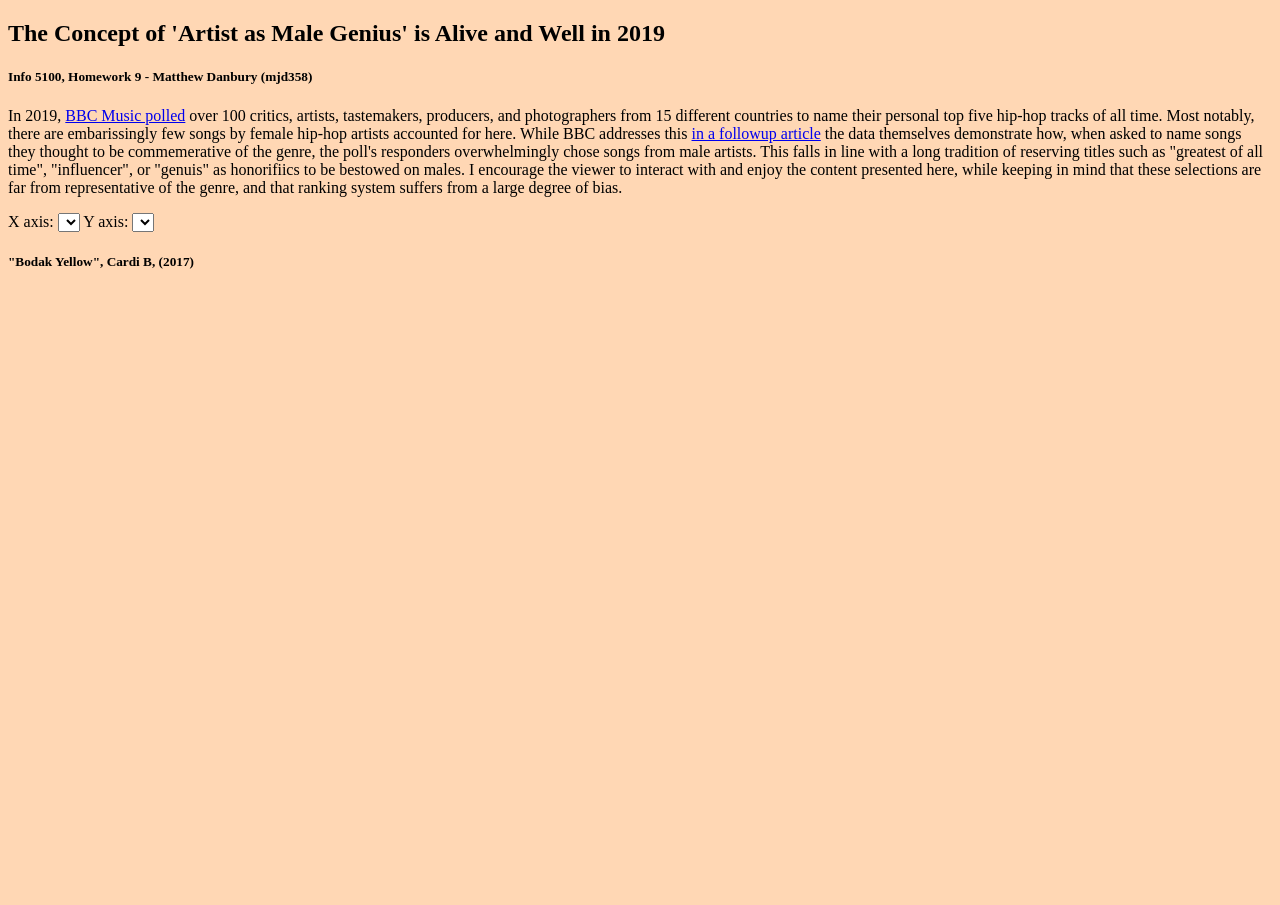
==== hiphop.html @ e80dd5d7 "Add files via upload added a mini-project from my data-driven web-apps course" ====
<!DOCTYPE html>
<html lang="en" dir="ltr">
  <head>
    <meta charset="utf-8">
    <title>Info 5100, Homework 9 - Matthew Danbury (mjd358)</title>
    <script src="https://d3js.org/d3.v5.min.js"></script>
    <link href="https://fonts.googleapis.com/css?family=Lato:400,700|Raleway:400,700" rel="stylesheet">
    <link rel="stylesheet" type="text/css" href="skeleton.css">
    <style media="screen">
    body{
    	background: #FFD7B4;
    }

    text.axis {
      text-anchor: end;
      font-variant: all-small-caps;
    }
    </style>
  </head>
  <body>
    <h2>The Concept of 'Artist as Male Genius' is Alive and Well in 2019</h2>
    <h5>Info 5100, Homework 9 - Matthew Danbury (mjd358)</h5>
    <p> In 2019, <a href="http://www.bbc.com/culture/story/20191007-the-greatest-hip-hop-songs-of-all-time">BBC Music polled</a> over 100 critics, artists, tastemakers, producers, and photographers from 15 different countries to name their personal top five hip-hop tracks of all time. Most notably, there are embarissingly few songs by female hip-hop artists accounted for here. While BBC addresses this <a href="http://www.bbc.com/culture/story/20191007-why-are-there-so-few-women-in-best-of-hip-hop-polls">in a followup article</a> the data themselves demonstrate how, when asked to name songs they thought to be commemerative of the genre, the poll's responders overwhelmingly chose songs from male artists. This falls in line with a long tradition of reserving titles such as "greatest of all time", "influencer", or "genuis" as honorifiics to be bestowed on males. I encourage the viewer to interact with and enjoy the content presented here, while keeping in mind that these selections are far from representative of the genre, and that ranking system suffers from a large degree of bias.</p>
    <div>
        <span>X axis:</span>
        <select id="x-select"> </select>
        <span>Y axis:</span>
        <select id="y-select"> </select>

    </div>
    <h5 id="label">"Bodak Yellow", Cardi B, (2017)</h5>
    <svg id="multivar" width="600" height="600">
    </svg>
    <iframe id="webplayer" src="https://open.spotify.com/embed/track/6KBYefIoo7KydImq1uUQlL" width="450" height="450" frameborder="0" allowtransparency="true" allow="encrypted-media"></iframe>



    <script type="text/javascript">

      const requestData = async function(){

        const hipHopDat = await d3.csv("hip-hop-rankings.csv", d3.autoType);
        console.log(hipHopDat);

        let layer = d3.select("#multivar").append('g');
        let chartWidth = d3.select("#multivar").attr("width");
        let chartHeight = d3.select("#multivar").attr("height");
        let padding = 80;

        // our 3 variables are points, year, and gender
        const pointsExtent = d3.extent(hipHopDat, d => d.points);
        const yearExtent = d3.extent(hipHopDat, d => d.year);

        const pointScaleX = d3.scaleLinear().domain(pointsExtent).range([padding,chartWidth-padding]);
        const yearScaleX = d3.scaleLinear().domain(yearExtent).range([padding,chartWidth-padding]);
        const genderScaleX = d3.scalePoint().domain(["male","female","mixed"]).range([padding,chartWidth-padding]);

        const pointScaleY = d3.scaleLinear().domain(pointsExtent).range([chartHeight-padding,padding]);
        const yearScaleY = d3.scaleLinear().domain(yearExtent).range([chartHeight-padding,padding]);
        const genderScaleY = d3.scalePoint().domain(["male","female","mixed"]).range([chartHeight-padding,padding]);

        const genderColorScale = d3.scaleOrdinal().domain(["male","female","mixed"]).range(["#3CF7D7","#FDE53A","#FA5929"]);

        hipHopDat.forEach( d => {
          d.x = d3.randomUniform(10,chartWidth-10)();
          d.y = d3.randomUniform(10,chartHeight-10)();
        });

        layer.selectAll("circle").data(hipHopDat)
             .join("circle")
             .attr("id", d => d["ID"])
             .attr("r",4)
             .attr("cx", d => d.x)
             .attr("cy", d => d.y)
             .attr("stroke-width",1)
             .attr("stroke","black")
             .attr("fill", d => genderColorScale(d.gender));

        layer.selectAll("circle").data(hipHopDat)
             .on("mouseover", function(d, i){
               //console.log(this);
               d3.select("#label")
                 .text('"'+d.title+'"'+', '+d.artist+', '+'('+d.year+')')
              d3.select(this)
                .attr("r",6);
              })
            .on("mouseout", function(d, i){
              d3.select(this)
                .attr("r",4);
              d3.select("#label")
                .text('Click on a song to listen to listen to it.');
            })
           .on("click", function(d, i){
             let songId = d.spotify;
             d3.selectAll("circle")
               .attr("fill", s => (s.artist === d.artist) ? "#bbb": genderColorScale(s.gender));
             d3.select(this)
               .attr("fill", "#bbb");

             d3.select("#webplayer")
               .attr("src", "https://open.spotify.com/embed/track/"+songId);
           })

        var sim = d3.forceSimulation()
                    .nodes(hipHopDat)
                    .force("collision", d3.forceCollide()
                                          .radius(4.5)
                                          .iterations(2) )
                    .force("xpos", d3.forceX()
                                     .x( d => yearScaleX(d.year) )
                                     .strength( 0.05 ) )
                    .force("ypos", d3.forceY()
                                     .y( d => pointScaleY(d.points) )
                                     .strength( 0.05 ) )

                   .on("tick", update);

         function update(){
           layer.selectAll("circle").attr("cx", d => d.x).attr("cy", d => d.y);
         }

         let xAxis = d3.select("#multivar")
                       .append("g").attr("class","x-axis")
                       .attr("transform","translate("+(0)+","+(chartHeight-padding/2.0)+")")

         xAxis.call( d3.axisBottom(yearScaleX).tickFormat(d3.format("~f")) );

         let yAxis = d3.select("#multivar")
                       .append("g").attr("class","y-axis")
                       .attr("transform","translate("+(padding/2.0)+","+(0)+")")
         yAxis.call( d3.axisLeft(pointScaleY) );



         const xScales = {
           'year': yearScaleX,
           'points': pointScaleX,
         }

         const yScales = {
           'points': pointScaleY,
           'year': yearScaleY,
           'gender': genderScaleY
         }

         var xDropdown = d3.select("#x-select");
         var yDropdown = d3.select("#y-select");

         d3.keys(xScales).forEach(d => {
           xDropdown.append("option").text(d).attr("value", d);
         });

         d3.keys(yScales).forEach(d => {
           yDropdown.append("option").text(d).attr("value", d);
         });

         xDropdown.on("change", updateX);

         function updateX() {

           let attribute = d3.select(this).property("value");
           console.log(attribute)
           let scale = xScales[attribute];

           // Axis labels
           xAxis.html(null);
           xAxis.call( d3.axisBottom(scale).tickFormat(d3.format("~f")));

           //simulation
           sim.force("xpos")
              .x( d => scale(d[attribute]));
           sim.alpha(1);
           sim.restart();

         }

         yDropdown.on("change", updateY);

         function updateY() {

           let attribute = d3.select(this).property("value");
           console.log(attribute)
           let scale = yScales[attribute];

           // Axis labels
           yAxis.html(null);
           yAxis.call( d3.axisLeft(scale));

           //simulation
           sim.force("ypos")
              .y( d => scale(d[attribute]));
           sim.alpha(1);
           sim.restart();

         }

      }

      requestData();


    </script>

  </body>
</html>
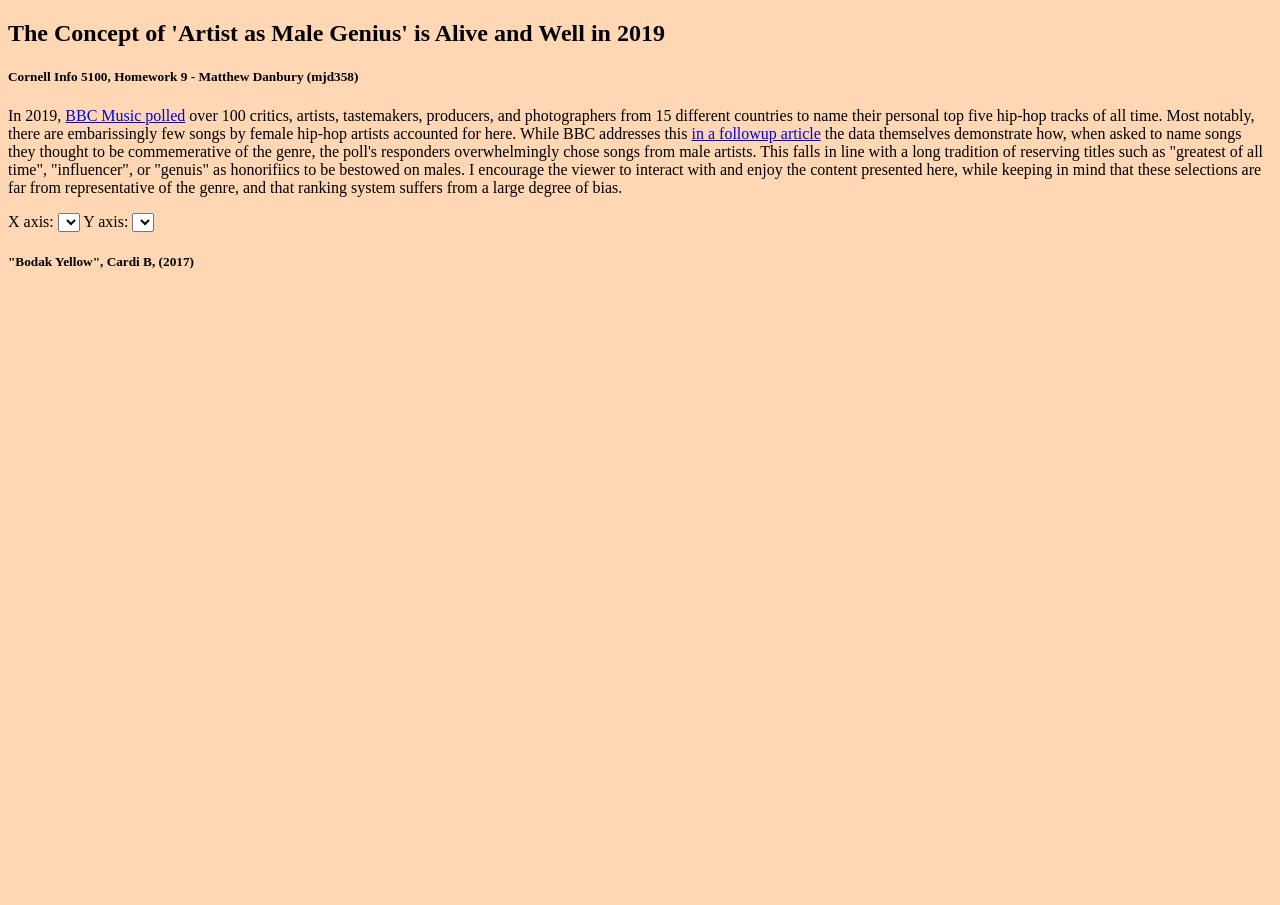
==== commit 0a92769a: "Update hiphop.html" ====
--- a/hiphop.html
+++ b/hiphop.html
@@ -2,7 +2,7 @@
 <html lang="en" dir="ltr">
   <head>
     <meta charset="utf-8">
-    <title>Info 5100, Homework 9 - Matthew Danbury (mjd358)</title>
+    <title>The Concept of 'Artist as Male Genius' is Alive and Well in 2019</title>
     <script src="https://d3js.org/d3.v5.min.js"></script>
     <link href="https://fonts.googleapis.com/css?family=Lato:400,700|Raleway:400,700" rel="stylesheet">
     <link rel="stylesheet" type="text/css" href="skeleton.css">
@@ -19,7 +19,7 @@
   </head>
   <body>
     <h2>The Concept of 'Artist as Male Genius' is Alive and Well in 2019</h2>
-    <h5>Info 5100, Homework 9 - Matthew Danbury (mjd358)</h5>
+    <h5>Cornell Info 5100, Homework 9 - Matthew Danbury (mjd358)</h5>
     <p> In 2019, <a href="http://www.bbc.com/culture/story/20191007-the-greatest-hip-hop-songs-of-all-time">BBC Music polled</a> over 100 critics, artists, tastemakers, producers, and photographers from 15 different countries to name their personal top five hip-hop tracks of all time. Most notably, there are embarissingly few songs by female hip-hop artists accounted for here. While BBC addresses this <a href="http://www.bbc.com/culture/story/20191007-why-are-there-so-few-women-in-best-of-hip-hop-polls">in a followup article</a> the data themselves demonstrate how, when asked to name songs they thought to be commemerative of the genre, the poll's responders overwhelmingly chose songs from male artists. This falls in line with a long tradition of reserving titles such as "greatest of all time", "influencer", or "genuis" as honorifiics to be bestowed on males. I encourage the viewer to interact with and enjoy the content presented here, while keeping in mind that these selections are far from representative of the genre, and that ranking system suffers from a large degree of bias.</p>
     <div>
         <span>X axis:</span>
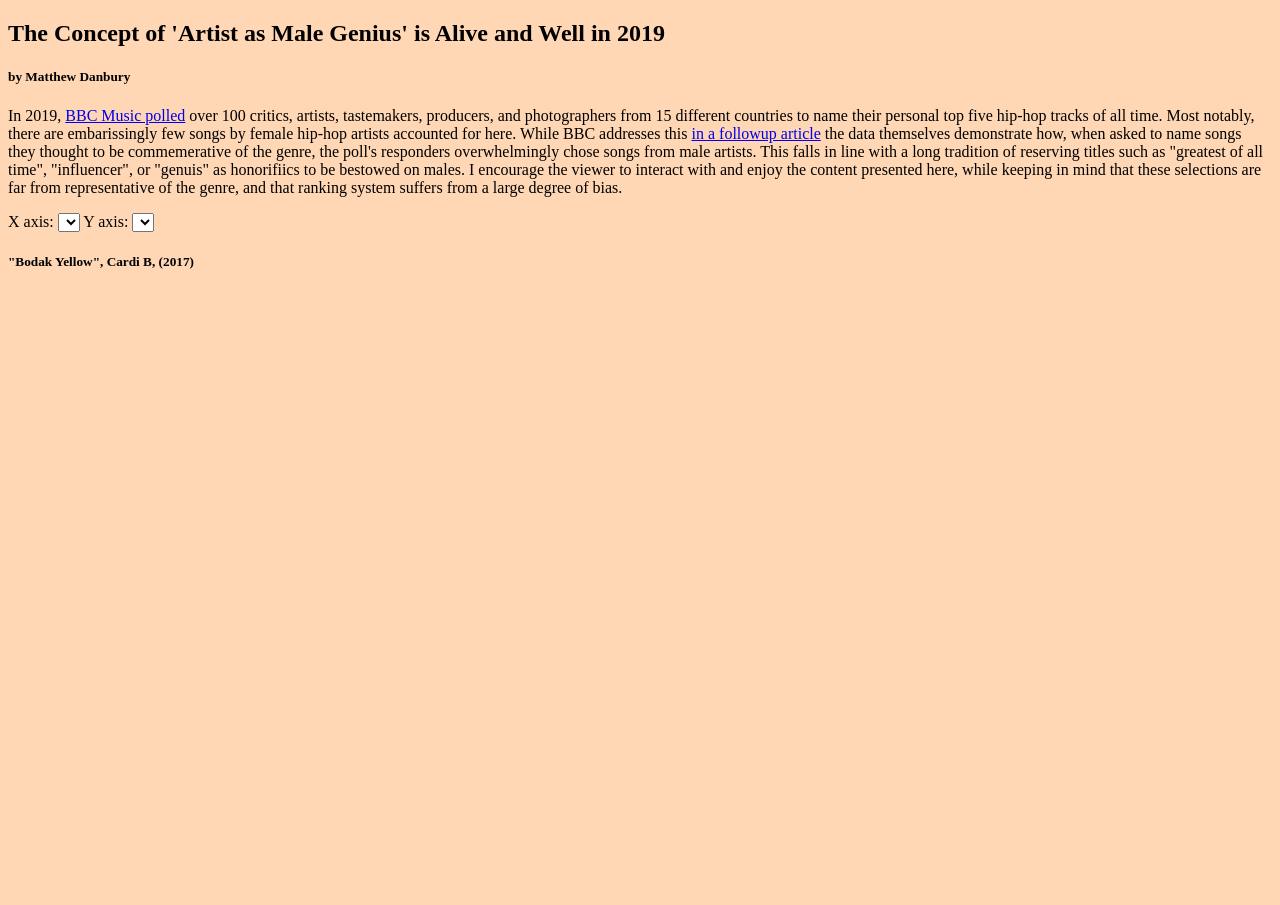
==== commit 0a57d7be: "Update hiphop.html" ====
--- a/hiphop.html
+++ b/hiphop.html
@@ -19,7 +19,7 @@
   </head>
   <body>
     <h2>The Concept of 'Artist as Male Genius' is Alive and Well in 2019</h2>
-    <h5>Cornell Info 5100, Homework 9 - Matthew Danbury (mjd358)</h5>
+    <h5>by Matthew Danbury</h5>
     <p> In 2019, <a href="http://www.bbc.com/culture/story/20191007-the-greatest-hip-hop-songs-of-all-time">BBC Music polled</a> over 100 critics, artists, tastemakers, producers, and photographers from 15 different countries to name their personal top five hip-hop tracks of all time. Most notably, there are embarissingly few songs by female hip-hop artists accounted for here. While BBC addresses this <a href="http://www.bbc.com/culture/story/20191007-why-are-there-so-few-women-in-best-of-hip-hop-polls">in a followup article</a> the data themselves demonstrate how, when asked to name songs they thought to be commemerative of the genre, the poll's responders overwhelmingly chose songs from male artists. This falls in line with a long tradition of reserving titles such as "greatest of all time", "influencer", or "genuis" as honorifiics to be bestowed on males. I encourage the viewer to interact with and enjoy the content presented here, while keeping in mind that these selections are far from representative of the genre, and that ranking system suffers from a large degree of bias.</p>
     <div>
         <span>X axis:</span>
